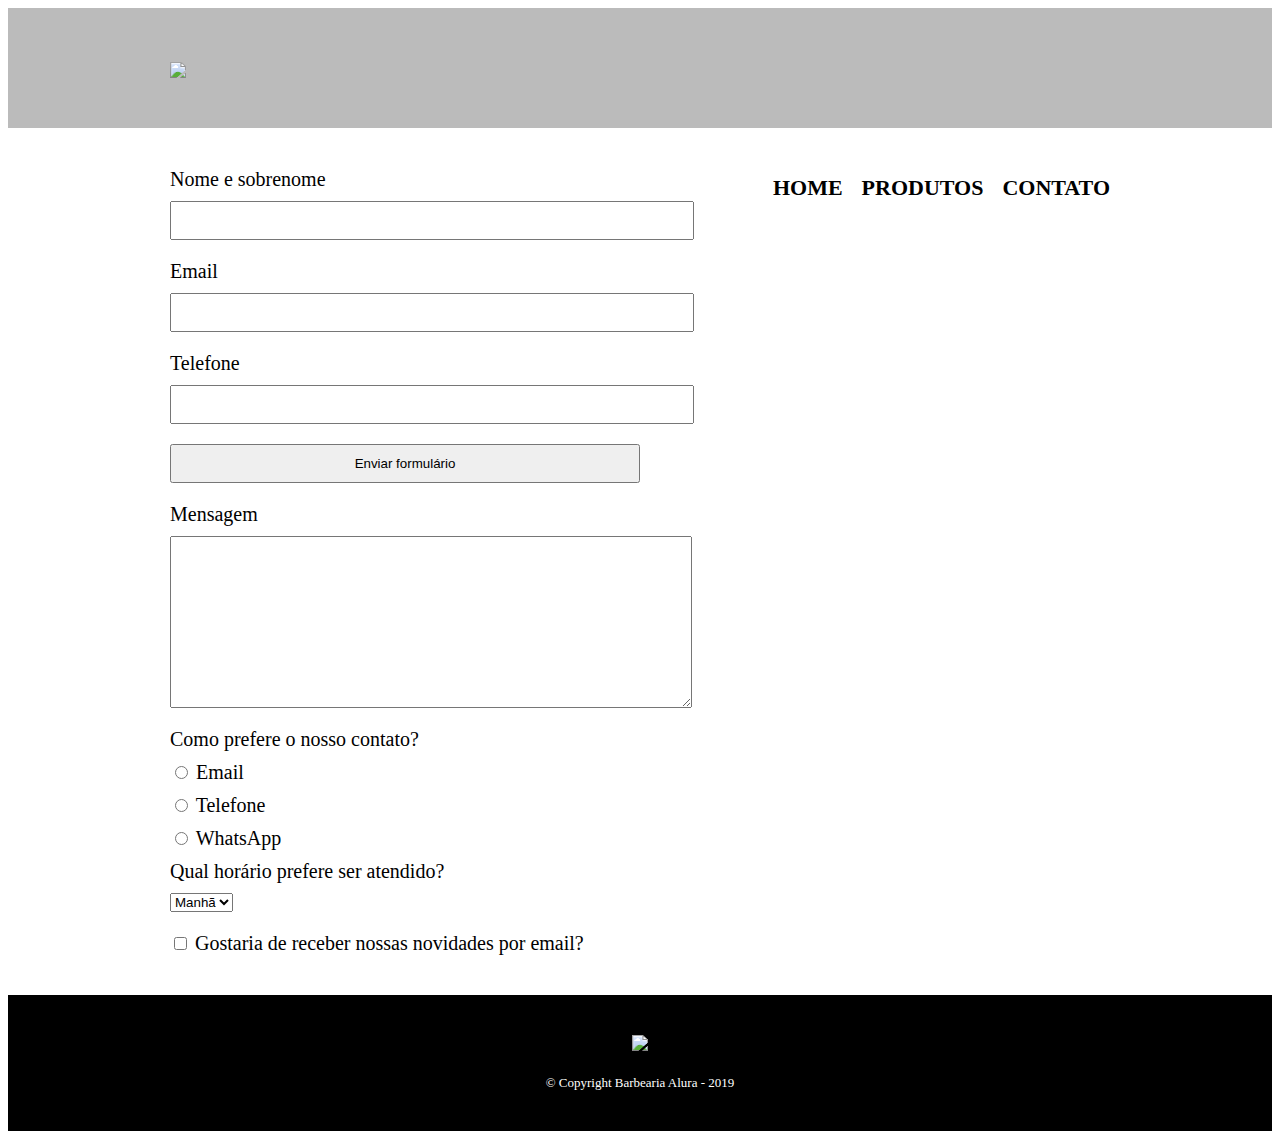
==== contato.html @ 8f3f9750 "Adicionando formulário" ====
<!DOCTYPE html>
<html>
    <head>
        <meta charset="UTF-8">
        <title>Contato - Barbearia Alura</title>

        <link rel="stylesheet" href="reset.css">
        <link rel="stylesheet" href="style.css">
    </head>
    <body>
        <header>
            <div class="caixa">
                <h1><img src="logo.png"></h1>

                <nav>
                    <ul>
                        <li><a href="index.html">Home</a></li>
                        <li><a href="produtos.html">Produtos</a></li>
                        <li><a href="contato.html">Contato</a></li>
                    </ul>
                </nav>
            </div>
        </header>

        <main>
            <form>
                <label for="nomesobrenome">Nome e sobrenome</label>
                <input class="input-padrao" type="text" id="nomesobrenome">
        
                <label for="email">Email</label>
                <input class="input-padrao" type="text" id="email">
        
                <label for="telefone">Telefone</label>
                <input class="input-padrao" type="text" id="telefone">
        
                <input class="input-padrao" type="submit" value="Enviar formulário">

                <label for="mensagem">Mensagem</label>
                <textarea cols="70" rows="10" id="mensagem" class="input-padrao"></textarea>

                <div>
                    <p>Como prefere o nosso contato?</p>
                    <label for="radio-email">
                        <input type="radio" name="contato" value="email" id="radio-email">
                        Email
                    </label>
                
                    <label for="radio-telefone">
                        <input type="radio" name="contato" value="telefone" id="radio-telefone"> 
                        Telefone
                    </label>
                
                    <label for="radio-whatsapp">
                        <input type="radio" name="contato" value="whatsapp" id="radio-whatsapp">
                        WhatsApp
                    </label>
                </div>

                <div>
                    <p>Qual horário prefere ser atendido?</p>
                    <select>
                        <option>Manhã</option>
                        <option>Tarde</option>
                        <option>Noite</option>
                    </select>
                </div>

                <label class="checkbox">
                    <input type="checkbox">
                    Gostaria de receber nossas novidades por email?
                </label>

            </form>
        </main>

        <footer>
            <img src="logo-branco.png">
            <p class="copyright">&copy; Copyright Barbearia Alura - 2019</p>
        </footer>
    </body>
</html>
---- style.css ----
header {
	background: #BBBBBB;
	padding: 20px 0;
}

.caixa {
	position: relative;
	width: 940px;
	margin: auto;
}

nav {
	position: absolute;
	top: 110px;
	right: 0;
}

nav li {
	display: inline;
	margin: 0 0 0 15px;
}

nav a {
	text-transform: uppercase;
	color: #000000;
	font-weight: bold;
	font-size: 22px;
	text-decoration: none;
}

nav a:hover {
    color: #C78C19;
    text-decoration: underline;
}

.produtos {
    width: 940px;
    margin: 0 auto;
    padding: 50px 0;
}

.produtos li {
    display: inline-block;
    text-align: center;
    width: 30%;
    vertical-align: top;
    margin: 0 1.5%;
    padding: 30px 20px;
    box-sizing: border-box;
    border: 2px solid #000000;
    border-radius: 10px;
}

.produtos li:hover {
    border-color: #C78C19;
}

.produtos li:active {
    border-color: #088C19;    
}

.produtos li:hover h2 {
    font-size: 34px;
}

.produtos h2 {
    font-size: 30px;
    font-weight: bold;
}

.produto-descricao {
    font-size: 18px;
}

.produto-preco {
    font-size: 22px;
    font-weight: bold;
    margin-top: 10px;
}

footer {
    text-align: center;
    background: #000000;
    padding: 40px 0;
}

.copyright {
    color: #FFFFFF;
    font-size: 13px;
    margin: 20px 0 0;
}

main {
    width: 940px;
    margin: 0 auto;
}

form {
    margin: 40px 0;
}

form label, form p {
    display:block;
    font-size: 20px;
    margin: 0 0 10px;
}

.input-padrao {
    display: block;
    margin: 0 0 20px;
    padding: 10px 25px;
    width: 50%;
}

.checkbox {
    margin: 20px 0;
}
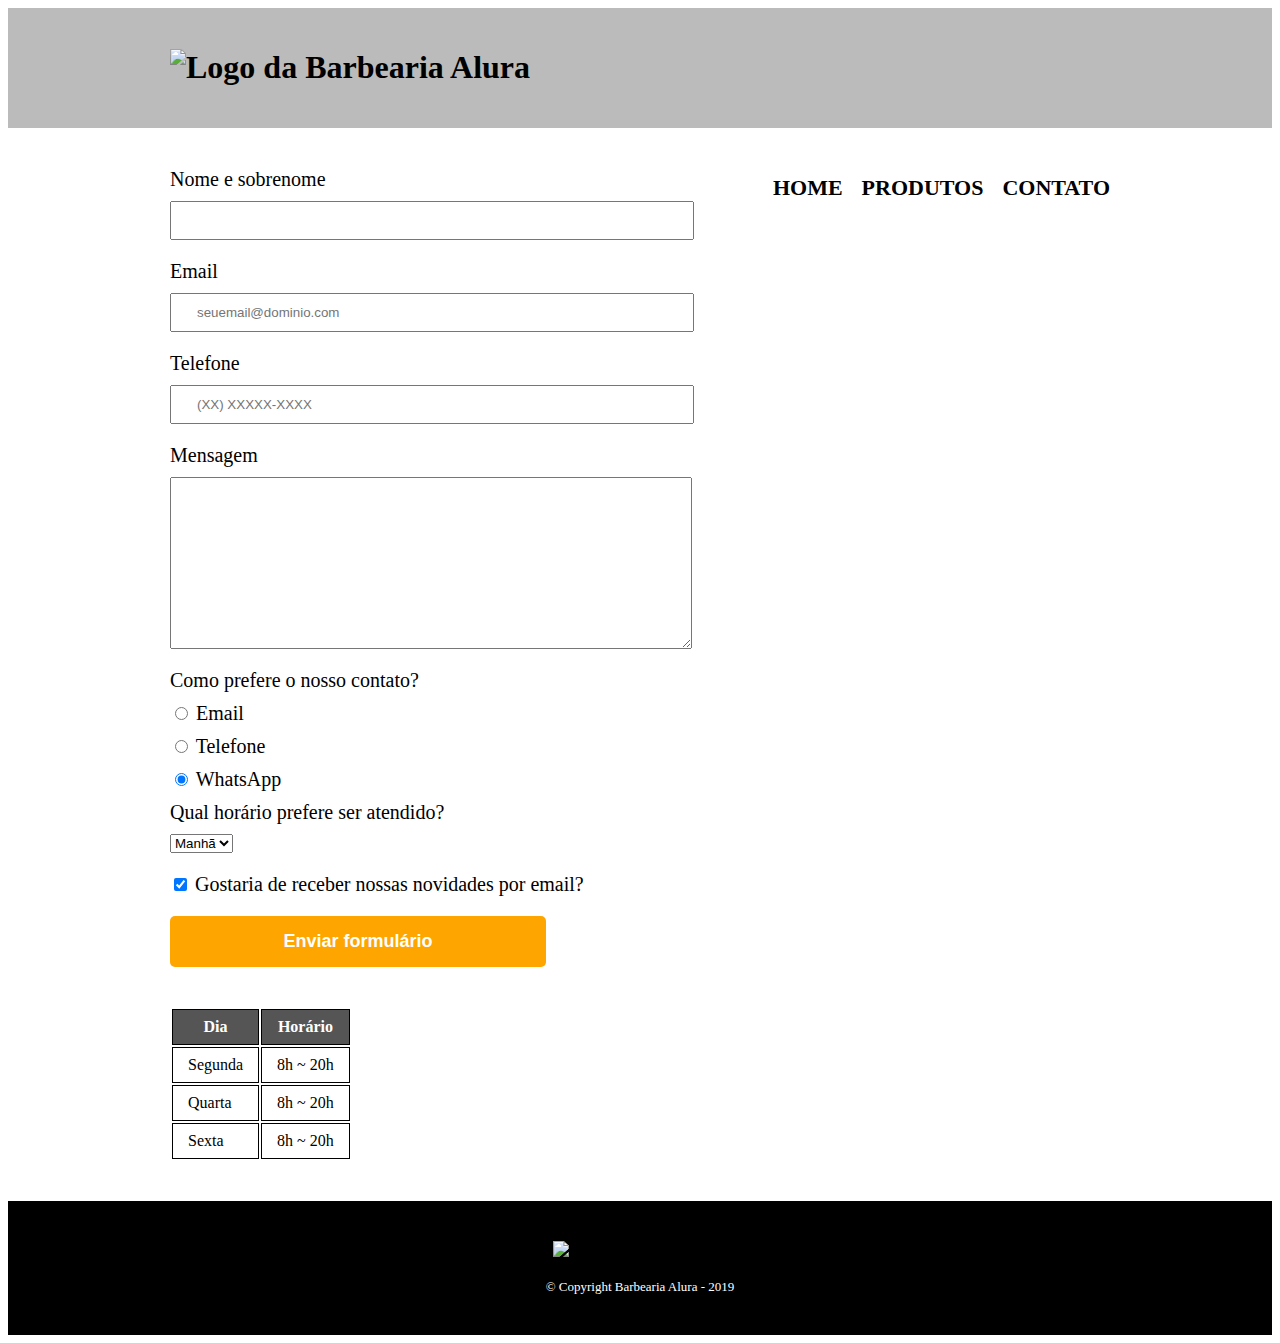
==== commit a27a3e16: "Melhorando formulário" ====
--- a/contato.html
+++ b/contato.html
@@ -10,7 +10,7 @@
     <body>
         <header>
             <div class="caixa">
-                <h1><img src="logo.png"></h1>
+                <h1><img src="logo.png" alt="Logo da Barbearia Alura"></h1>
 
                 <nav>
                     <ul>
@@ -28,12 +28,10 @@
                 <input class="input-padrao" type="text" id="nomesobrenome">
         
                 <label for="email">Email</label>
-                <input class="input-padrao" type="text" id="email">
-        
+                <input type="email" id="email" class="input-padrao" required placeholder="seuemail@dominio.com">
+
                 <label for="telefone">Telefone</label>
-                <input class="input-padrao" type="text" id="telefone">
-        
-                <input class="input-padrao" type="submit" value="Enviar formulário">
+                <input type="tel" id="telefone" class="input-padrao" required placeholder="(XX) XXXXX-XXXX">
 
                 <label for="mensagem">Mensagem</label>
                 <textarea cols="70" rows="10" id="mensagem" class="input-padrao"></textarea>
@@ -51,7 +49,7 @@
                     </label>
                 
                     <label for="radio-whatsapp">
-                        <input type="radio" name="contato" value="whatsapp" id="radio-whatsapp">
+                        <input type="radio" name="contato" value="whatsapp" id="radio-whatsapp" checked>
                         WhatsApp
                     </label>
                 </div>
@@ -66,15 +64,41 @@
                 </div>
 
                 <label class="checkbox">
-                    <input type="checkbox">
+                    <input type="checkbox" checked>
                     Gostaria de receber nossas novidades por email?
                 </label>
 
+                <input type="submit" value="Enviar formulário" class="enviar">
+
             </form>
+
+            <table>
+                <thead>
+                    <tr>
+                        <th>Dia</th>
+                        <th>Horário</th>
+                    </tr>
+                </thead>
+                <tbody>
+                    <tr>
+                        <td>Segunda</td>
+                        <td>8h ~ 20h</td>
+                    </tr>
+                    <tr>
+                        <td>Quarta</td>
+                        <td>8h ~ 20h</td>
+                    </tr>
+                    <tr>
+                        <td>Sexta</td>
+                        <td>8h ~ 20h</td>
+                    </tr>
+                </tbody>
+            </table>
+            
         </main>
 
         <footer>
-            <img src="logo-branco.png">
+            <img src="logo-branco.png" alt="Logo da Barbearia Alura">
             <p class="copyright">&copy; Copyright Barbearia Alura - 2019</p>
         </footer>
     </body>
--- a/style.css
+++ b/style.css
@@ -114,4 +114,37 @@
 
 .checkbox {
     margin: 20px 0;
-}   +}   
+
+.enviar {
+    width:40%;
+    padding: 15px 0;
+    background: orange;
+    color: white;
+    font-weight: bold;
+    font-size: 18px;
+    border: none;
+    border-radius: 5px;
+    transition: 1s all;
+    cursor: pointer;
+}
+
+.enviar:hover {
+    background: darkorange;
+    transform: scale(1.2);
+}
+
+table {
+    margin: 20px 0 40px;
+}
+
+thead {
+    background: #555555;
+    color: white;
+    font-weight: bold;
+}
+
+td, th {
+    border: 1px solid #000000;
+    padding: 8px 15px;
+}